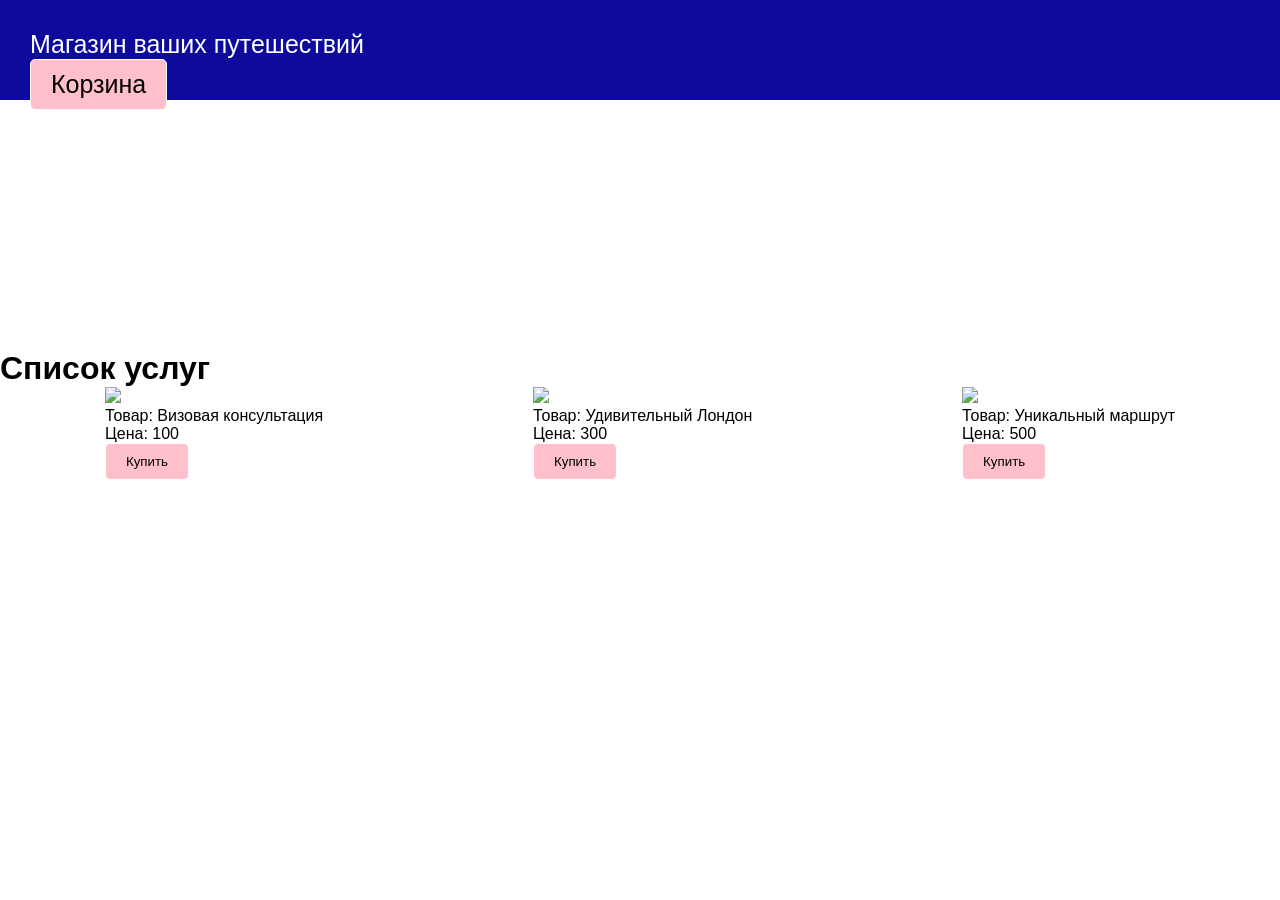
==== index.html @ adff6063 "Add files via upload" ====
<!DOCTYPE html>
<html lang="en">
<head>
  <meta charset="UTF-8">
  <meta name="viewport" content="width=device-width, initial-scale=1.0">
  <link href="./styles.css" rel="stylesheet" />
  <title>Document</title>
</head>
<body>
  <header>
    <div class="logo">Магазин ваших путешествий</div>
  </header>
  <main>
    <h1>Список услуг</h1>
    <div class="goods_list"></div>
  </main>
  <script src="main.js"></script>
</body>
</html>
---- styles.css ----
* {
  margin: 0;
  padding: 0;
  font-family: Arial, Helvetica, sans-serif;
}

.btn {
  padding: 10px 20px;
  border-radius: 5px;
  border: 1px solid #fff;
  user-select: none;
  outline: none;
  background: pink;
  display: inline-block;
  cursor: pointer;
}

header {
  background: rgb(13, 10, 156);
  color: #fff;
  font-size: 25px;
  padding: 30px;
  height: 40px;
}

main {
  margin-top: 250px;
}

.goods_list {
  display: flex;
  justify-content: space-around;
  flex-wrap: wrap;
}

.basket {
  color: black;
}

.basket__list {
  background: #fff;
  display: none;
}

.basket__list.shown {
  display: block;
}

.basket__item {
  padding: 20px;
}
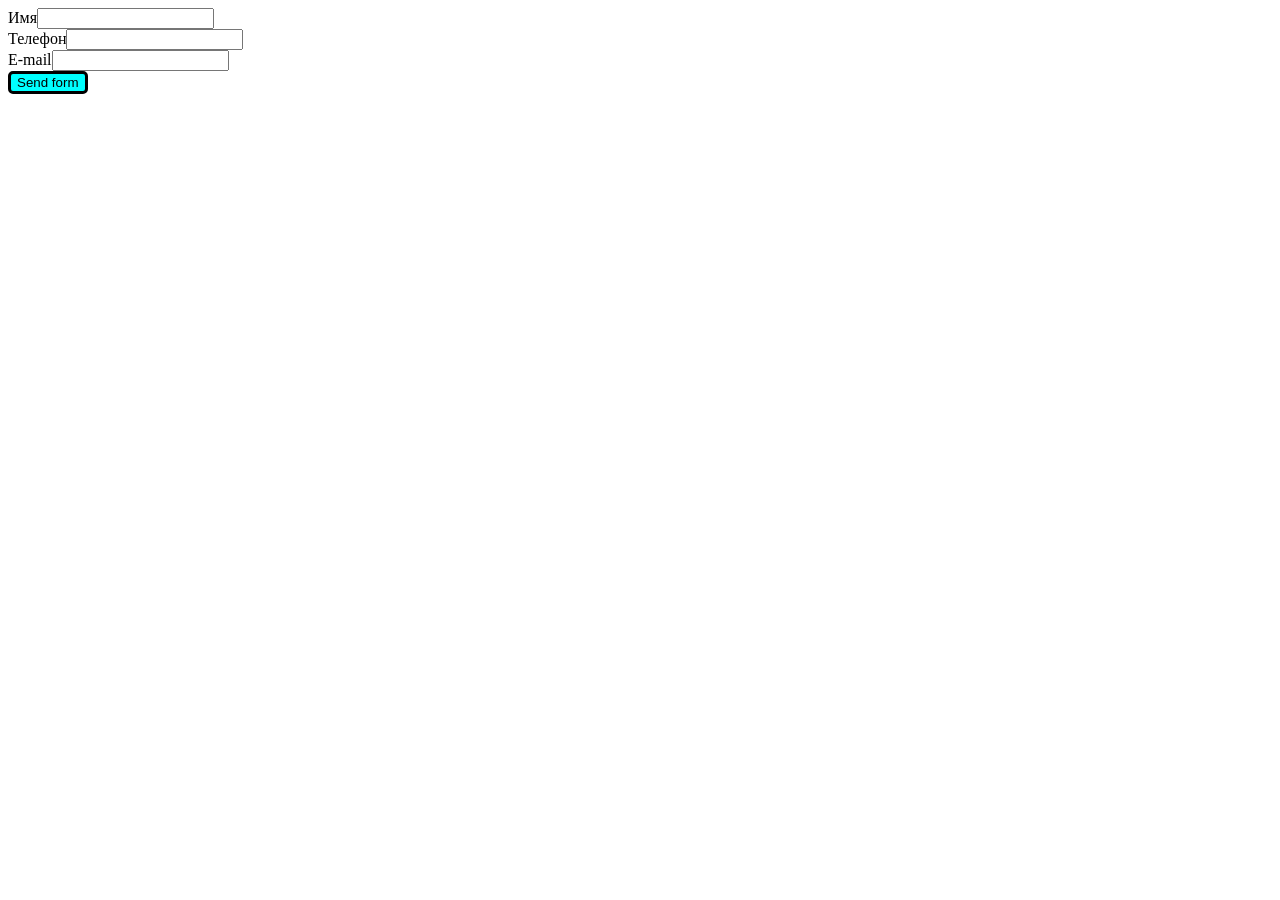
==== commit 05851c01: "Add files via upload" ====
--- a/index.html
+++ b/index.html
@@ -1,19 +1,22 @@
 <!DOCTYPE html>
 <html lang="en">
 <head>
-  <meta charset="UTF-8">
-  <meta name="viewport" content="width=device-width, initial-scale=1.0">
-  <link href="./styles.css" rel="stylesheet" />
-  <title>Document</title>
+    <meta charset="UTF-8">
+    <meta name="viewport" content="width=device-width, initial-scale=1.0">
+    <link rel="stylesheet" href="style.css">
+    <title>Document</title>
 </head>
 <body>
-  <header>
-    <div class="logo">Магазин ваших путешествий</div>
-  </header>
-  <main>
-    <h1>Список услуг</h1>
-    <div class="goods_list"></div>
-  </main>
-  <script src="main.js"></script>
+    <form action="#">
+        <label for="name">Имя<input id="name" type="text"></label>
+        <div class="nameErr hidden"></div>
+        <label for="phone">Телефон<input id="phone" type="text"></label>
+        <div class="phoneErr hidden"></div>
+        <label for="email">E-mail<input id="email" type="email"></label>
+        <div class="emailErr hidden"></div>
+        <button>Send form</button>
+    </form>
+
+    <script src="app.js"></script>
 </body>
 </html>
--- a/style.css
+++ b/style.css
@@ -0,0 +1,39 @@
+form {
+    width: 300px;
+    display: flex;
+    flex-wrap: wrap;
+}
+
+.phoneErr {
+    width: 100%;
+    color: red;
+}
+
+.nameErr {
+    width: 100%;
+    color: red;
+}
+
+.emailErr {
+    width: 100%;
+    color: red;
+}
+
+.red-border {
+    border: 2px solid red;
+}
+
+.hidden {
+    display: none;
+}
+
+button {
+    background-color: aqua;
+    border-radius: 5px;
+    border-color: #666;
+    border: solid;
+}
+
+button:hover {
+    background-color: grey;
+}
